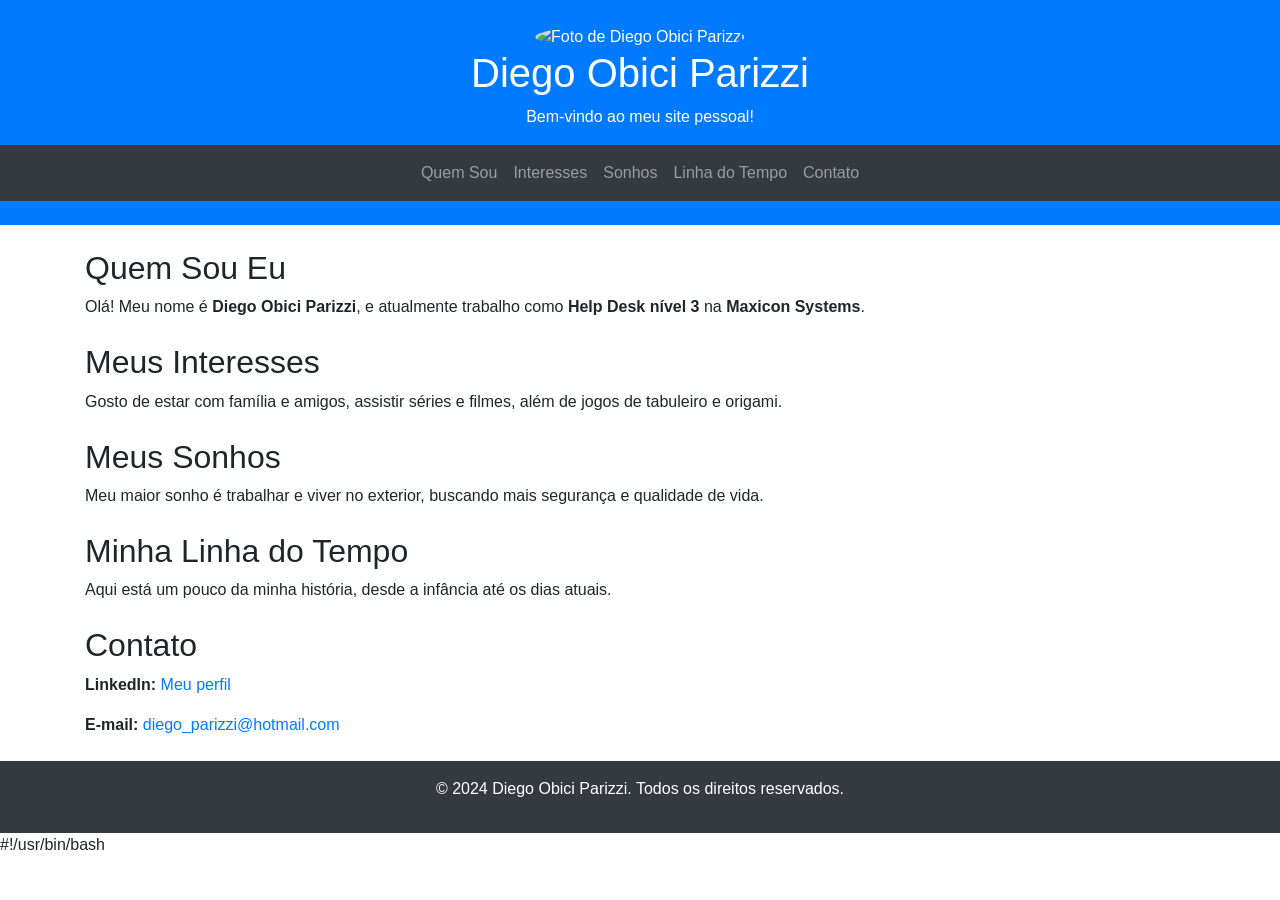
==== é_a_shibang.html @ e9129f67 "Update and rename é a shibang to é_a_shibang.html" ====
<!DOCTYPE html>
<html lang="pt-BR">
<head>
    <meta charset="UTF-8">
    <meta name="viewport" content="width=device-width, initial-scale=1.0">
    <meta name="description" content="Site pessoal de Diego Obici Parizzi">
    <meta name="author" content="Diego Obici Parizzi">
    <title>Diego Obici Parizzi - Site Pessoal</title>
    <link rel="stylesheet" href="https://maxcdn.bootstrapcdn.com/bootstrap/4.5.2/css/bootstrap.min.css">
</head>
<body>
    <header class="bg-primary text-white text-center py-4">
        <img src="img/FotoPerfil.png" class="rounded-circle" alt="Foto de Diego Obici Parizzi" width="150">
        <h1>Diego Obici Parizzi</h1>
        <p>Bem-vindo ao meu site pessoal!</p>
        <nav class="navbar navbar-expand-lg navbar-dark bg-dark">
            <div class="container">
                <button class="navbar-toggler" type="button" data-toggle="collapse" data-target="#navbarNav">
                    <span class="navbar-toggler-icon"></span>
                </button>
                <div class="collapse navbar-collapse" id="navbarNav">
                    <ul class="navbar-nav mx-auto">
                        <li class="nav-item"><a class="nav-link" href="#quem-sou">Quem Sou</a></li>
                        <li class="nav-item"><a class="nav-link" href="#interesses">Interesses</a></li>
                        <li class="nav-item"><a class="nav-link" href="#sonhos">Sonhos</a></li>
                        <li class="nav-item"><a class="nav-link" href="#timeline">Linha do Tempo</a></li>
                        <li class="nav-item"><a class="nav-link" href="#contato">Contato</a></li>
                    </ul>
                </div>
            </div>
        </nav>
    </header>

    <main class="container mt-4">
        <section id="quem-sou" class="mb-4">
            <h2>Quem Sou Eu</h2>
            <p>Olá! Meu nome é <strong>Diego Obici Parizzi</strong>, e atualmente trabalho como <strong>Help Desk nível 3</strong> na <strong>Maxicon Systems</strong>.</p>
        </section>

        <section id="interesses" class="mb-4">
            <h2>Meus Interesses</h2>
            <p>Gosto de estar com família e amigos, assistir séries e filmes, além de jogos de tabuleiro e origami.</p>
        </section>

        <section id="sonhos" class="mb-4">
            <h2>Meus Sonhos</h2>
            <p>Meu maior sonho é trabalhar e viver no exterior, buscando mais segurança e qualidade de vida.</p>
        </section>

        <section id="timeline" class="mb-4">
            <h2>Minha Linha do Tempo</h2>
            <p>Aqui está um pouco da minha história, desde a infância até os dias atuais.</p>
        </section>

        <section id="contato" class="mb-4">
            <h2>Contato</h2>
            <p><strong>LinkedIn:</strong> <a href="https://www.linkedin.com/in/diego-parizzi" target="_blank">Meu perfil</a></p>
            <p><strong>E-mail:</strong> <a href="mailto:diego_parizzi@hotmail.com">diego_parizzi@hotmail.com</a></p>
        </section>
    </main>

    <footer class="bg-dark text-white text-center py-3">
        <p>&copy; 2024 Diego Obici Parizzi. Todos os direitos reservados.</p>
    </footer>

    <script src="https://code.jquery.com/jquery-3.5.1.slim.min.js"></script>
    <script src="https://cdn.jsdelivr.net/npm/bootstrap@4.5.2/dist/js/bootstrap.bundle.min.js"></script>
</body>
</html>
#!/usr/bin/bash
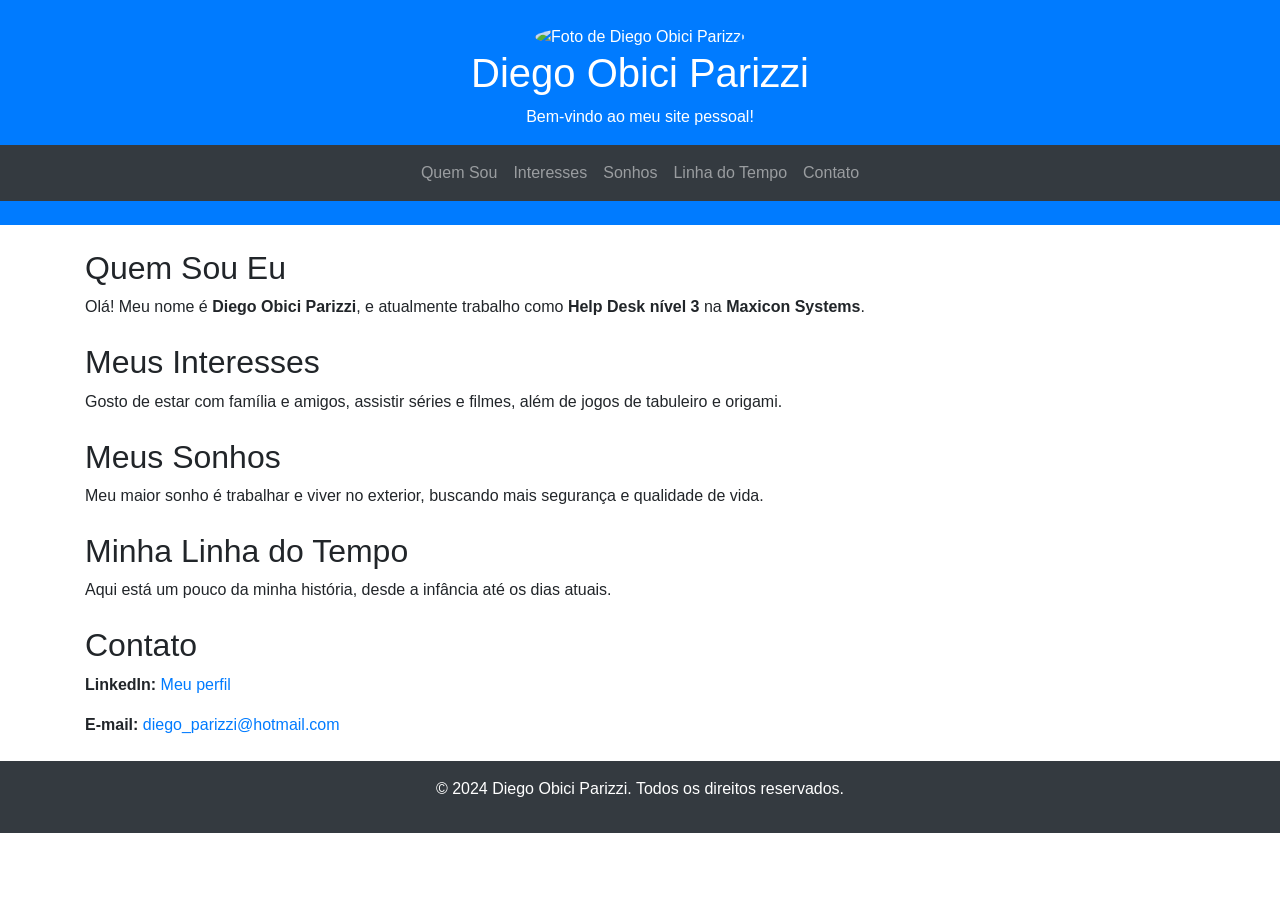
==== commit 0caa9913: "Update é_a_shibang_semEla#!.html" ====
--- a/é_a_shibang.html
+++ b/é_a_shibang.html
@@ -67,4 +67,3 @@
     <script src="https://cdn.jsdelivr.net/npm/bootstrap@4.5.2/dist/js/bootstrap.bundle.min.js"></script>
 </body>
 </html>
-#!/usr/bin/bash
